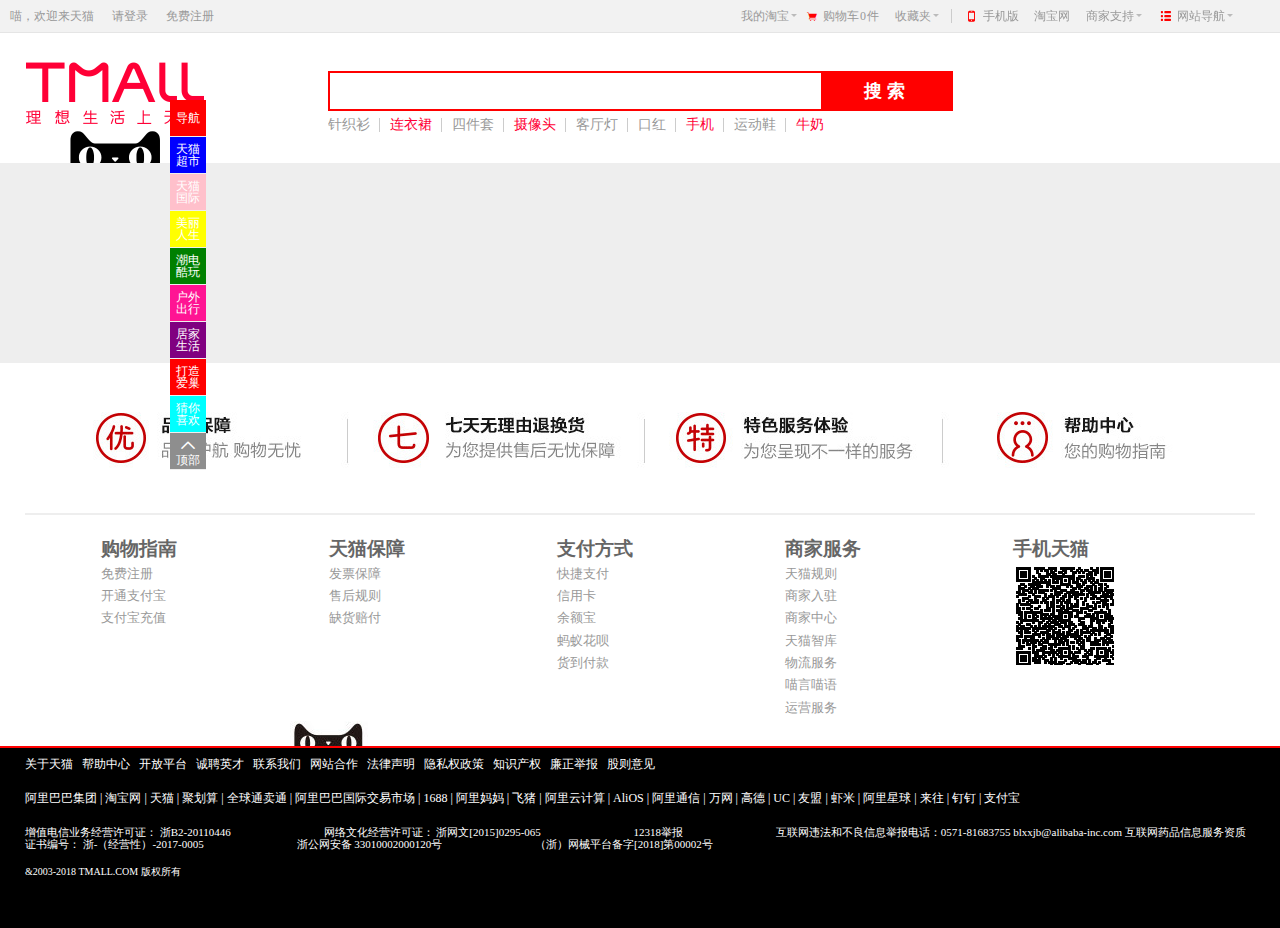
==== index.html @ 1d3ef4bc "sad" ====
<!DOCTYPE html>
<html lang="en">
<head>
  <meta charset="UTF-8">
  <meta name="viewport" content="width=device-width, initial-scale=1.0">
  <meta http-equiv="X-UA-Compatible" content="ie=edge">
  <link rel="stylesheet" href="./lib/normalize.css">
  <link rel="stylesheet" href="./style/style.css">
  <title>Document</title>
</head>
<body>

<div id="topNav">
    <div class="container-body">
      <div class="container">
        <div class="nav-left">
          <span>喵，欢迎来天猫</span>
          <a href="">请登录</a>
          <a href="">免费注册</a>
        </div>

        <div class="nav-right">
          <ul class="nav-right-ul">
            <li class="dropdown_item" >
              <div class="dropdown">
                <a href="" class="dropdown_title">我的淘宝<b></b></a>
                <div class="dropdown_menu" id="menu_1">
                  <a href="">已买到的宝贝</a>
                  <a href="">已卖出的宝贝</a>
                </div>
              </div>
            </li>
            <li>
              <div class="cart">
                <i class='iconfont'>&#xe602;</i>
                <a href="">购物车<span class="buyCartNum">0</span>件</a>
              </div>
            </li>
            <li class="dropdown_item">
              <div class="dropdown">
                <a href="" class="dropdown_title">收藏夹<b></b></a>
                <div class="dropdown_menu" id="menu_2">
                  <a href="">收藏的宝贝</a>
                  <a href="">收藏的店铺</a>
                </div>
              </div>
            </li>
            <li class="divider"></li>
            <li>
              <div class="dropdown">
              <i class='iconfont'>&#xe600;</i>
              <a href="">手机版</a>
                <div class="dropdown_menu" id="menu_5">
                    <img  src="./images/two_code.png" alt="手机二维码">
                </div>
              </div>
            </li>
            <li><a href="" class="taobao_websit">淘宝网</a></li>
            <li class="dropdown_item">
              <div class="dropdown">
                <a href="" class="dropdown_title">商家支持<b></b></a>
                <div class="dropdown_menu" id="menu_3">
                  <div class="seller_info">
                    <ul>
                      <li>
                        <h3>商家：</h3>
                        <a href="">商家中心</a>
                        <a href="">天猫规则</a>
                        <a href="">商家入驻</a>
                        <a href="">运营服务</a>
                        <a href="">商家品控</a>
                        <a href="">商家工具</a>
                        <a href="">天猫智库</a>
                        <a href="">喵言喵语</a>
                      </li>
                      <li>
                        <h3>帮助：</h3>
                        <a href="">帮助中心</a>
                        <a href="">问商友</a>
                      </li>
                    </ul>

                  </div>
                </div>
              </div>
            </li>
            <li class="dropdown_item">
              <div class="dropdown">
                <span class="dropdown_title">
                  <i class='iconfont'>&#xe601;</i>
                  <a href="">网站导航<b></b></a>
                </span>

                <div class="dropdown_menu" id="menu_4">
                    <ul>
                      <li  class="panel_box_1">
                        <h5 id="hot">热点推荐 Hot</h5>
                        <a href="">天猫超市</a>
                        <a href="">喵生鲜</a>
                        <a href="">科技新品<i class="new"></i></a>
                        <a href="">女装新品<i class="hot"></i></a>
                        <a href="">酷玩街</a>
                        <a href="">内衣新品<i class="hot"></i></a>
                        <a href="">试美妆</a>
                        <a href="">运动新品</a>
                        <a href="">时尚先生<i class="hot"></i></a>
                        <a href="">精明妈咪</a>
                        <a href="">吃乐会<i class="new"></i></a>
                        <a href="">企业采购</a>
                        <a href="">会员积分</a>
                        <a href="">天猫国际</a>
                        <a href="">品质频道</a>
                      </li>
                    </ul>
                    <ul>
                      <li class="divider_long"></li>
                    </ul>
                    <ul>
                      <li class="panel_box_2">
                        <h5 id="market">行业市场 Market</h5>
                        <a href="">美妆</a>
                        <a href="">电器</a>
                        <a href="">女装<i class="hot"></i></a>
                        <a href="">男装<i class="hot"></i></a>
                        <a href="">女鞋</a>
                        <a href="">男鞋</a>
                        <a href="">内衣<i class="hot"></i></a>
                        <a href="">箱包</a>
                        <a href="">运动</a>
                        <a href="">母婴</a>
                        <a href="">家装</a>
                        <a href="">医药</a>
                        <a href="">食品</a>
                        <a href="">配饰<i class="new"></i></a>
                        <a href="">汽车</a>
                      </li>
                    </ul>
                    <ul>
                      <li class="divider_long"></li>
                    </ul>
                    <ul>
                      <li class="panel_box_3">
                        <h5 id="help">服务指南 Help</h5>
                        <a href="">帮助中心</a>
                        <a href="">品质保障</a>
                        <a href="">特色服务</a>
                        <a href="">7天退换货</a>
                      </li>
                    </ul>
                  </div>
              </div>
            </li>
          </ul>
        </div>
      </div>
    </div>
  </div>

<div class="header">
  <div class="header_container">
    <div class="header_img">
      <img src="./images/tmall_header.png" alt="理想生活上天猫" class="img_tmall">
    </div>
    <div class="header_banner">

    </div>
    <div class="tmall_search">
      <form class="mall_search_form" action="index.html" method="post">
        <fieldset>
          <legend>天猫搜索栏</legend>
          <div class="tmall_search_input clearfix">
            <input class="tmall_search_bar" type="text" name="" value="">
          </div>
          <button class="tmall_search_btn" type="submit" name="button">搜索</button>
        </fieldset>
      </form>
      <ul class="hot_query">
          <li><a href="" >针织衫</a></li>
          <li class="divider"></li>
          <li><a href="" class="hot_query_light">连衣裙</a></li>
          <li class="divider" id=""></li>
          <li><a href="" >四件套</a></li>
          <li class="divider"></li>
          <li><a href="" class="hot_query_light">摄像头</a></li>
          <li class="divider"></li>
          <li><a href="" >客厅灯</a></li>
          <li class="divider"></li>
          <li><a href="" >口红</a></li>
          <li class="divider"></li>
          <li><a href="" class="hot_query_light">手机</a></li>
          <li class="divider"></li>
          <li><a href="" >运动鞋</a></li>
          <li class="divider"></li>
          <li><a href="" class="hot_query_light">牛奶</a></li>
      </ul>
    </div>
  </div>
</div>

<div class="content">

</div>

<div class="footer">
  <div class="tmall_ensure ">
    <div class="tmall_UI youqitebang">
      <a href=""></a>
      <a href=""></a>
      <a href=""></a>
      <a href=""></a>
    </div>
  </div>
  <div class="slice">

  </div>
  <div class="tmall_desc">
    <div class="tmall_desc_ul tmall_UI">
      <ul>
        <h3>购物指南</h3>
        <li><a href="">免费注册</a></li>
        <li><a href="">开通支付宝</a></li>
        <li><a href="">支付宝充值</a></li>
      </ul>
      <ul>
        <h3>天猫保障</h3>
        <li><a href="">发票保障</a></li>
        <li><a href="">售后规则</a></li>
        <li><a href="">缺货赔付</a></li>
      </ul>
      <ul>
        <h3>支付方式</h3>
        <li><a href="">快捷支付</a></li>
        <li><a href="">信用卡</a></li>
        <li><a href="">余额宝</a></li>
        <li><a href="">蚂蚁花呗</a></li>
        <li><a href="">货到付款</a></li>
      </ul>
      <ul>
        <h3>商家服务</h3>
        <li><a href="">天猫规则</a></li>
        <li><a href="">商家入驻</a></li>
        <li><a href="">商家中心</a></li>
        <li><a href="">天猫智库</a></li>
        <li><a href="">物流服务</a></li>
        <li><a href="">喵言喵语</a></li>
        <li><a href="">运营服务</a></li>
      </ul>
      <ul>
        <h3>手机天猫</h3>
        <li><a href="">
          <img  id="phone_tamll_twoCode" src="./images/TB14VZKHXXXXXcAXXXX64VRZFXX-105-105.png" alt="">
        </a></li>
      </ul>
    </div>
  </div>

  <div class="tmall_small">
    <img src="./images/tmall_sm.jpg" alt="" id="tmall_sm">
  </div>

  <div class="tmall_copyright">
    <div class="tmall_UI">
      <p class="tmall_info">
        <a href="">关于天猫</a>
        <a href="">帮助中心</a>
        <a href="">开放平台</a>
        <a href="">诚聘英才</a>
        <a href="">联系我们</a>
        <a href="">网站合作</a>
        <a href="">法律声明</a>
        <a href="">隐私权政策</a>
        <a href="">知识产权</a>
        <a href="">廉正举报</a>
        <a href="">股则意见</a>
      </p>
      <p class="other_link">
        <a href="">阿里巴巴集团 |</a>
        <a href="">淘宝网 |</a>
        <a href="">天猫 |</a>
        <a href="">聚划算 |</a>
        <a href="">全球通卖通 |</a>
        <a href="">阿里巴巴国际交易市场 |</a>
        <a href="">1688 |</a>
        <a href="">阿里妈妈 |</a>
        <a href="">飞猪 |</a>
        <a href="">阿里云计算 |</a>
        <a href="">AliOS |</a>
        <a href="">阿里通信 |</a>
        <a href="">万网 |</a>
        <a href="">高德 |</a>
        <a href="">UC |</a>
        <a href="">友盟 |</a>
        <a href="">虾米 |</a>
        <a href="">阿里星球 |</a>
        <a href="">来往 |</a>
        <a href="">钉钉 |</a>
        <a href="">支付宝</a>
      </p>
      <p class="copyright">
        <span>增值电信业务经营许可证： </span> <a href="">浙B2-20110446</a>
        <span>网络文化经营许可证： </span> <a href="">浙网文[2015]0295-065</a>
        <a href="">12318举报</a>
        <span>互联网违法和不良信息举报电话：0571-81683755 blxxjb@alibaba-inc.com</span>
        <span>互联网药品信息服务资质证书编号： </span> <a href="">浙-（经营性）-2017-0005</a>
        <a href=""> 浙公网安备 33010002000120号</a>
        <span>（浙）网械平台备字[2018]第00002号</span>
      </p>
      <span id="copyright_end">&2003-2018 TMALL.COM 版权所有</span>
    </div>
  </div>
</div>

<div class="nav_side_left">
  <div class="nav_side_left_header mui_left_nav">导航</div>
  <div class="nav_side_left_body">
      <a class="mui_left_nav color_type_blue " href="#">
        <div class="mui_left_name" >
          天猫超市
        </div>
      </a>
      <a class="mui_left_nav color_type_pink" href="#">
        <div class="mui_left_name">
          天猫国际
        </div>
      </a>
      <a class="mui_left_nav color_type_yellow" href="#">
        <div class="mui_left_name">
          美丽人生
        </div>
      </a>
      <a class="mui_left_nav color_type_green" href="#">
        <div class="mui_left_name">
          潮电酷玩
        </div>
      </a>
      <a class="mui_left_nav color_type_deeppink" href="#">
        <div class="mui_left_name">
          户外出行
        </div>
      </a>
      <a class="mui_left_nav color_type_purple" href="#">
        <div class="mui_left_name">
          居家生活
        </div>
      </a>
      <a class="mui_left_nav color_type_red" href="#">
        <div class="mui_left_name">
          打造爱巢
        </div>
      </a>
      <a class="mui_left_nav color_type_cyan" href="#">
        <div class="mui_left_name">
          猜你喜欢
        </div>
      </a>
      <a class="mui_left_nav nav_back" href="#">
        <div class="mui_left_name">
          <i class=""></i>
          顶部
        </div>
      </a>
  </div>
</div>


<div class="nav_side_right">

</div>
























      <!-- bottom -->
<script src="./lib/jquery-3.3.1.js" charset="utf-8"></script>
<script src="./js/tmall.js" charset="utf-8"></script>
</body>
</html>
---- style/style.css ----
@charset "UTF-8";
/*从头再来*/
* {
  padding: 0;
  margin: 0;
}

/*icon*/
@font-face {
  font-family: 'iconfont';
  /* project id 614453 */
  src: url("../icon/iconfont.eot");
  src: url("../icon/iconfont.eot?#iefix") format("embedded-opentype"), url("../icon/iconfont.woff") format("woff"), url("../icon/iconfont.ttf") format("truetype"), url("../icon/iconfont.svg#iconfont") format("svg");
}

@font-face {
  font-family: "fpIconFont";
  src: url("../icon/font_1460528889_0546324.woff");
}

.iconfont {
  font-family: "iconfont" !important;
  color: red;
  font-size: 12px;
  font-style: normal;
  margin-right: 2px;
  position: relative;
  top: 1px;
}

/*清除浮动*/
.clearfix::before,
.clearfix::after {
  content: '\20';
  display: block;
  height: 0;
  clear: both;
}

.clearfix {
  zoom: 1;
}

/*左浮动*/
.fl {
  float: left;
}

/*右浮动*/
.fr {
  float: right;
}

/*字体*/
/*定义颜色*/
body {
  -webkit-font-smoothing: antialiased;
}

a {
  text-decoration: none;
  outline: 0;
}

.tmall_UI {
  width: 1230px;
  margin: 0 auto;
}

#topNav {
  position: relative;
  display: block;
  font-size: 12px;
  font-weight: 400;
  background-color: #F2F2F2;
  height: 32px;
  width: auto;
  line-height: 32px;
  border-bottom: 1px #e5e5e5 solid;
  z-index: 9999;
  /* nav的左边部分 */
  /* nav的右边部分 */
}

#topNav .container-body {
  width: 1230px;
  position: relative;
  left: -15px;
  margin: auto;
  @clearfix :after;
}

#topNav .container {
  width: 100%;
  margin: 0 auto;
  height: 32px;
  line-height: 32px;
  position: relative;
  color: #999;
  @clearfix :after;
}

#topNav a:link, #topNav a:visited {
  color: #999;
}

#topNav:hover {
  color: #ff0036;
}

#topNav .nav-left a {
  margin-left: 15px;
}

#topNav .nav-left a:hover {
  color: #ff0036;
}

#topNav .nav-right .nav-right-ul {
  height: 32px;
  line-height: 32px;
  position: absolute;
  right: 0;
  top: 0;
  display: block;
}

#topNav .nav-right .nav-right-ul li {
  float: left;
  position: relative;
  list-style: none;
}

#topNav .nav-right .nav-right-ul li a:hover {
  color: red;
}

#topNav .nav-right .nav-right-ul li .dropdown {
  position: relative;
  line-height: 32px;
}

#topNav .nav-right .nav-right-ul li .dropdown:hover .dropdown_title {
  background-color: white;
  border: #eee solid;
  border-width: 0 1px 0 1px;
  border-bottom: 1px white solid !important;
}

#topNav .nav-right .nav-right-ul li .dropdown:hover a:hover {
  text-decoration: underline;
  color: #ff0036;
}

#topNav .nav-right .nav-right-ul li .dropdown:hover .dropdown_menu {
  display: block;
}

#topNav .nav-right .nav-right-ul li .dropdown .dropdown_title {
  height: 32px;
  padding: 0 14px 0 10px;
  display: block;
  border: transparent solid;
  border-width: 0 1px;
  position: relative;
}

#topNav .nav-right .nav-right-ul li .dropdown_menu {
  position: absolute;
  top: 33px;
  padding: 8px 10px;
  border: #eee solid;
  border-width: 0 1px 1px;
  display: none;
}

#topNav .nav-right .nav-right-ul li .dropdown_menu a {
  display: block;
  line-height: 20px;
}

.divider {
  top: 9px;
  display: inline-block;
  height: 14px;
  line-height: 14px;
  position: relative;
  left: 0;
  font-size: 0;
  border-left: 1px #ccc solid;
  margin: 0 14px 0 5px;
}

#menu_1 {
  width: 72px;
  background-color: white;
}

#menu_2 {
  width: 60px;
  z-index: 2001;
  background-color: white;
}

#menu_5 {
  left: -63px;
  background: white;
}

#menu_3 {
  width: 72px;
}

#menu_4 {
  width: 72px;
}

.buyCartNum {
  margin: 0 1px 0 1px;
}

.cart {
  margin: 0 5px 0 2px;
}

.taobao_websit {
  margin: 0 5px 0 15px;
}

#menu_3 {
  right: 0;
  width: 120px;
  background-color: white;
}

#menu_3 li {
  float: none;
  border-bottom: 1px #999 dotted;
}

#menu_3 li h3 {
  padding-left: 5px;
  color: #666;
}

#menu_3 li a {
  float: left;
  padding: 1px 5px;
  display: inline-block;
}

#menu_4 {
  right: 0;
  width: 1172px;
  height: 160px;
  background-color: white;
}

#menu_4 ul li {
  float: left;
}

#menu_4 ul .panel_box_1 {
  width: 455px;
}

#menu_4 ul .panel_box_2 {
  width: 455px;
}

#menu_4 ul .panel_box_3 {
  width: 200px;
}

#menu_4 ul h5 {
  padding: 5px 0 0 10px;
  font-size: 16px;
}

#menu_4 ul a {
  position: relative;
  float: left;
  padding: 9px 13px 9px 10px;
  display: inline-block;
  width: 68px;
}

.dropdown_menu a .new {
  position: absolute;
  top: 0px;
  font-family: fpIconFont;
  font-size: normal;
  font-style: normal;
  color: #68be00;
}

.dropdown_menu a .new:before {
  content: '\e621';
}

.dropdown_menu a .hot {
  position: absolute;
  top: 0;
  font-family: fpIconFont;
  font-size: normal;
  font-style: normal;
  color: #FF4A18;
}

.dropdown_menu a .hot:before {
  content: '\e622';
}

#hot {
  color: #e47346;
}

#market {
  color: #13a4e2;
}

#help {
  color: #666;
}

#menu_4 .panel_box_1 a {
  color: #666;
}

#menu_4 .panel_box_1 a:hover {
  color: #e47346 !important;
}

#menu_4 .panel_box_2 a {
  color: #666;
}

#menu_4 .panel_box_2 a:hover {
  color: #13a4e2 !important;
}

#menu_4 .panel_box_3 a {
  color: #666;
}

#menu_4 .panel_box_3 a:hover {
  color: #666 !important;
}

.divider_long {
  top: 25px;
  display: inline-block;
  height: 120px;
  line-height: 120px;
  position: relative;
  left: 0;
  font-size: 0;
  border-left: 1px #eee solid;
  padding: 0 15px 0 15px;
}

/*小箭头翻转*/
b {
  -webkit-backface-visibility: hidden;
  position: absolute;
  right: 6px;
  top: 14px;
  width: 0;
  height: 0;
  border-width: 3px;
  border-style: solid dashed dashed;
  border-color: #bbb transparent transparent;
  font-size: 0;
  line-height: 0;
}

.dropdown:hover .dropdown_title b {
  -webkit-backface-visibility: hidden;
  border-color: #bbb transparent transparent;
  -webkit-transition: -webkit-transform .2s ease-in;
  -moz-transition: -moz-transform .2s ease-in;
  -o-transition: -o-transform .2s ease-in;
  transition: transform .2s ease-in;
  -moz-transform: rotate(180deg);
  -moz-transform-origin: 50% 30%;
  -webkit-transform: rotate(180deg);
  -webkit-transform-origin: 50% 30%;
  -o-transform: rotate(180deg);
  -o-transform-origin: 50% 30%;
  transform: rotate(180deg);
  transform-origin: 50% 30%;
}

/*header部分*/
.header {
  height: 130px;
}

.header .header_container {
  width: 1230px;
  height: 106px;
  margin: 0 auto;
  position: relative;
}

.header .header_container .header_img {
  position: absolute;
  left: -55px;
  width: 290px;
  height: 130px;
}

.header .header_container .header_img .img_tmall {
  width: 240px;
  height: 130px;
  padding: 0 25px;
}

.header .header_container .header_banner {
  float: right;
  height: 70px;
  width: 200px;
  padding: 2px 0 0 102.5px;
}

.header .header_container .tmall_search {
  float: right;
  padding-top: 38px;
  overflow: hidden;
  width: 625px;
  height: 68px;
}

.header .header_container .tmall_search .mall_search_form {
  position: relative;
  height: 36px;
  border: red solid;
  border-width: 2px 0 2px 2px;
}

.header .header_container .tmall_search .mall_search_form fieldset {
  border: 0;
  position: relative;
  display: block;
  margin: 0;
  padding: 0;
}

.header .header_container .tmall_search .mall_search_form fieldset legend {
  display: none;
}

.header .header_container .tmall_search .mall_search_form fieldset .tmall_search_input {
  position: relative;
  width: 623px;
  float: left;
  height: 36px;
  vertical-align: middle;
  font-size: 12px;
}

.header .header_container .tmall_search .mall_search_form fieldset .tmall_search_input .tmall_search_bar {
  position: relative;
  display: inline-block;
  width: 491px;
  height: 36px;
  border: none;
  box-sizing: border-box;
  padding: 5px 3px 5px 5px;
}

.header .header_container .tmall_search .mall_search_form fieldset .tmall_search_btn {
  position: absolute;
  right: 0;
  top: 0;
  border: 0;
  width: 132px;
  height: 36px;
  background-color: red;
  color: white;
  letter-spacing: 5px;
  font-weight: 700;
  font-size: 18px;
}

.header .header_container .tmall_search ul li {
  float: left;
  list-style: none;
  display: inline-block;
  font-size: 14px;
  padding: 6px 0;
}

.header .header_container .tmall_search ul li a {
  color: #999;
}

.header .header_container .tmall_search ul li .hot_query_light {
  color: #ff0036;
}

.header .header_container .tmall_search ul .divider {
  top: 7px;
  left: 4px;
  height: 1.5px;
  line-height: 1.5px;
}

.content {
  position: relative;
  width: 100%;
  height: 200px;
  background: #eee;
}

.footer .tmall_ensure {
  background: url("../images/T1ZjhhFpRkXXX1CdwH-1190-100.jpg") no-repeat;
  width: 1190px;
  height: 100px;
  margin: 25px auto;
  padding: 0;
}

.footer .tmall_desc_ul {
  margin: 18px auto;
  display: block;
}

.footer .tmall_desc_ul ul {
  float: left;
  padding: 5px 76px;
}

.footer .tmall_desc_ul ul li {
  list-style: none;
  padding-top: 4px;
}

.footer .tmall_desc_ul ul h3 {
  color: #666;
}

.footer .tmall_desc_ul ul a {
  color: #999;
  font-size: 13px;
}

.slice {
  left: 200px;
  border: #eee solid;
  border-width: 2px 0 0 0;
  width: 1230px;
  margin: 0 auto;
}

.tmall_small {
  clear: left;
  display: block;
  position: relative;
  width: 100%;
  height: 25px;
  border-bottom: 2px red solid;
}

.tmall_small img {
  margin: 0;
  padding: 0;
  position: absolute;
  left: 290px;
}

.tmall_copyright {
  background: black;
  width: 100%;
  height: 180px;
  color: white;
}

.tmall_copyright .tmall_info {
  font-size: 12px;
  padding: 10px 0;
}

.tmall_copyright .tmall_info a {
  padding-right: 6px;
}

.tmall_copyright .other_link {
  font-size: 12px;
  padding: 10px 0;
}

.tmall_copyright .copyright {
  font-size: 11px;
  padding: 10px 0;
  font-weight: 200;
}

.tmall_copyright .copyright a {
  padding-right: 90px;
}

.tmall_copyright a {
  color: white;
}

#copyright_end {
  font-size: 10px;
  font-weight: 100;
}

.nav_side_left {
  background: #ccc;
  width: 36px;
  height: 369px;
  position: fixed;
  top: 100px;
  left: 170px;
  color: white;
}

.nav_side_left .mui_left_nav {
  position: relative;
  display: block;
  width: 36px;
  height: 36px;
  line-height: 36px;
  text-align: center;
  text-decoration: none;
  color: white;
  overflow: hidden;
  font-size: 12px;
  outline: 0;
  padding: 0;
  margin: 0;
  border-bottom: 1px #eee solid;
  background-color: rgba(0, 0, 0, 0.6);
}

.nav_side_left .mui_left_name {
  line-height: 12px;
  width: 24px;
  height: 28px;
  margin: 6px auto;
}

.nav_side_left .nav_side_left_header {
  background: red;
}

.nav_side_left .nav_side_left_body {
  text-align: center;
}

.nav_side_left .nav_side_left_body a .hover, .nav_side_left .nav_side_left_body a .click {
  background: transparent;
}

.nav_side_left .nav_side_left_body .color_type_blue {
  background-color: blue;
}

.nav_side_left .nav_side_left_body .color_type_pink {
  background-color: pink;
}

.nav_side_left .nav_side_left_body .color_type_yellow {
  background-color: yellow;
}

.nav_side_left .nav_side_left_body .color_type_green {
  background-color: green;
}

.nav_side_left .nav_side_left_body .color_type_purple {
  background-color: purple;
}

.nav_side_left .nav_side_left_body .color_type_red {
  background-color: red;
}

.nav_side_left .nav_side_left_body .color_type_cyan {
  background-color: cyan;
}

.nav_side_left .nav_side_left_body .color_type_deeppink {
  background-color: deeppink;
}

.nav_side_left .nav_back {
  background-color: rgba(0, 0, 0, 0.3);
}

.nav_side_left .nav_back i {
  font-family: fpIconFont;
  font-style: normal;
  font-size: 18px;
}

.nav_side_left .nav_back i:before {
  content: "\e636";
}

/*bottom*/
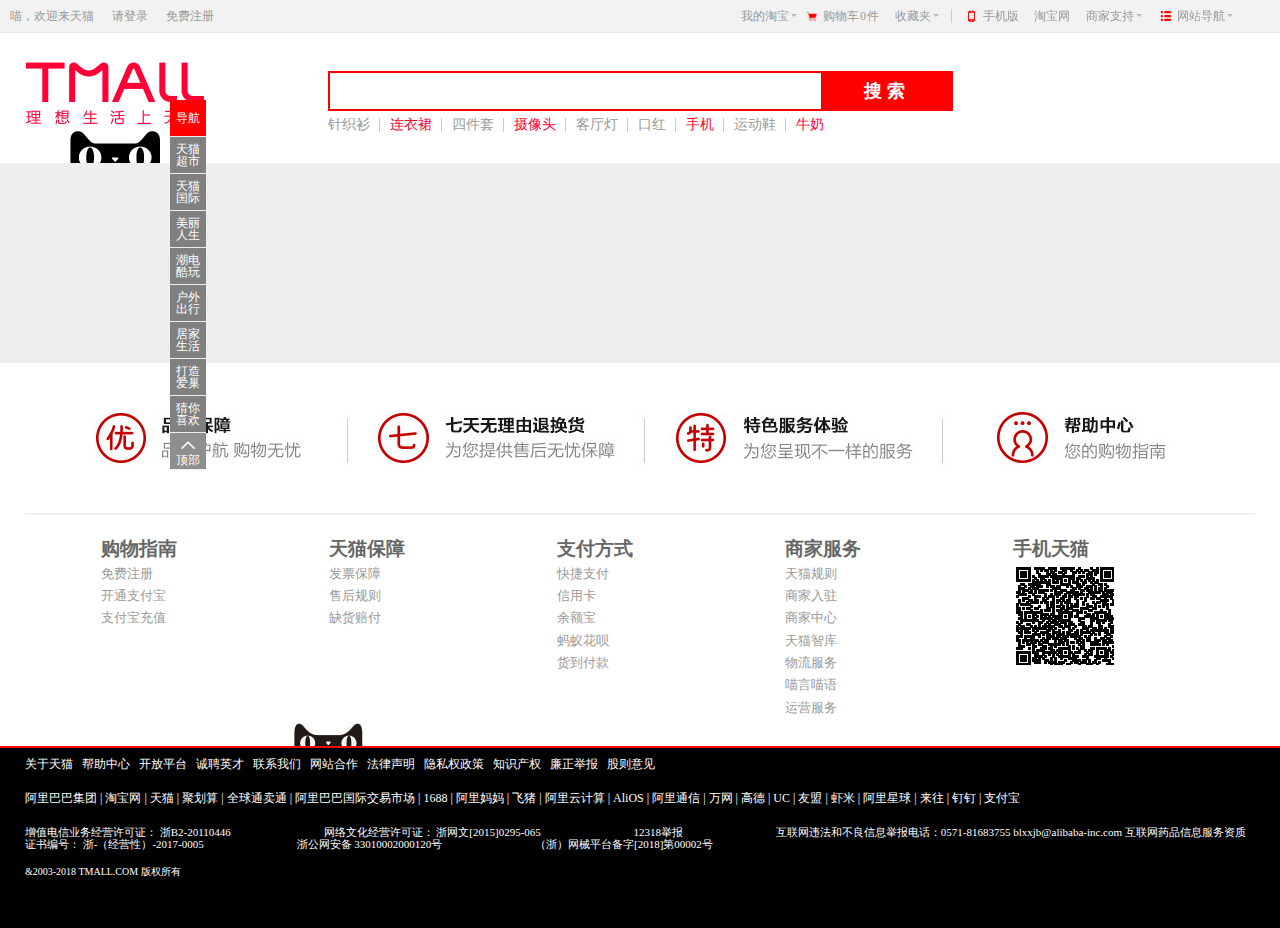
==== commit 42d116d4: "update" ====
--- a/index.html
+++ b/index.html
@@ -313,42 +313,42 @@
 <div class="nav_side_left">
   <div class="nav_side_left_header mui_left_nav">导航</div>
   <div class="nav_side_left_body">
-      <a class="mui_left_nav color_type_blue " href="#">
+      <a class="mui_left_nav color_type_blue color_passive" href="#">
         <div class="mui_left_name" >
           天猫超市
         </div>
       </a>
-      <a class="mui_left_nav color_type_pink" href="#">
+      <a class="mui_left_nav color_type_pink color_passive" href="#">
         <div class="mui_left_name">
           天猫国际
         </div>
       </a>
-      <a class="mui_left_nav color_type_yellow" href="#">
+      <a class="mui_left_nav color_type_yellow color_passive" href="#">
         <div class="mui_left_name">
           美丽人生
         </div>
       </a>
-      <a class="mui_left_nav color_type_green" href="#">
+      <a class="mui_left_nav color_type_green color_passive" href="#">
         <div class="mui_left_name">
           潮电酷玩
         </div>
       </a>
-      <a class="mui_left_nav color_type_deeppink" href="#">
+      <a class="mui_left_nav color_type_deeppink color_passive" href="#">
         <div class="mui_left_name">
           户外出行
         </div>
       </a>
-      <a class="mui_left_nav color_type_purple" href="#">
+      <a class="mui_left_nav color_type_purple color_passive" href="#">
         <div class="mui_left_name">
           居家生活
         </div>
       </a>
-      <a class="mui_left_nav color_type_red" href="#">
+      <a class="mui_left_nav color_type_red color_passive" href="#">
         <div class="mui_left_name">
           打造爱巢
         </div>
       </a>
-      <a class="mui_left_nav color_type_cyan" href="#">
+      <a class="mui_left_nav color_type_cyan color_passive" href="#">
         <div class="mui_left_name">
           猜你喜欢
         </div>
--- a/style/style.css
+++ b/style/style.css
@@ -652,6 +652,10 @@
   text-align: center;
 }
 
+.nav_side_left .nav_side_left_body .color_passive{
+  background-color: gray !important;
+}
+
 .nav_side_left .nav_side_left_body a .hover, .nav_side_left .nav_side_left_body a .click {
   background: transparent;
 }
